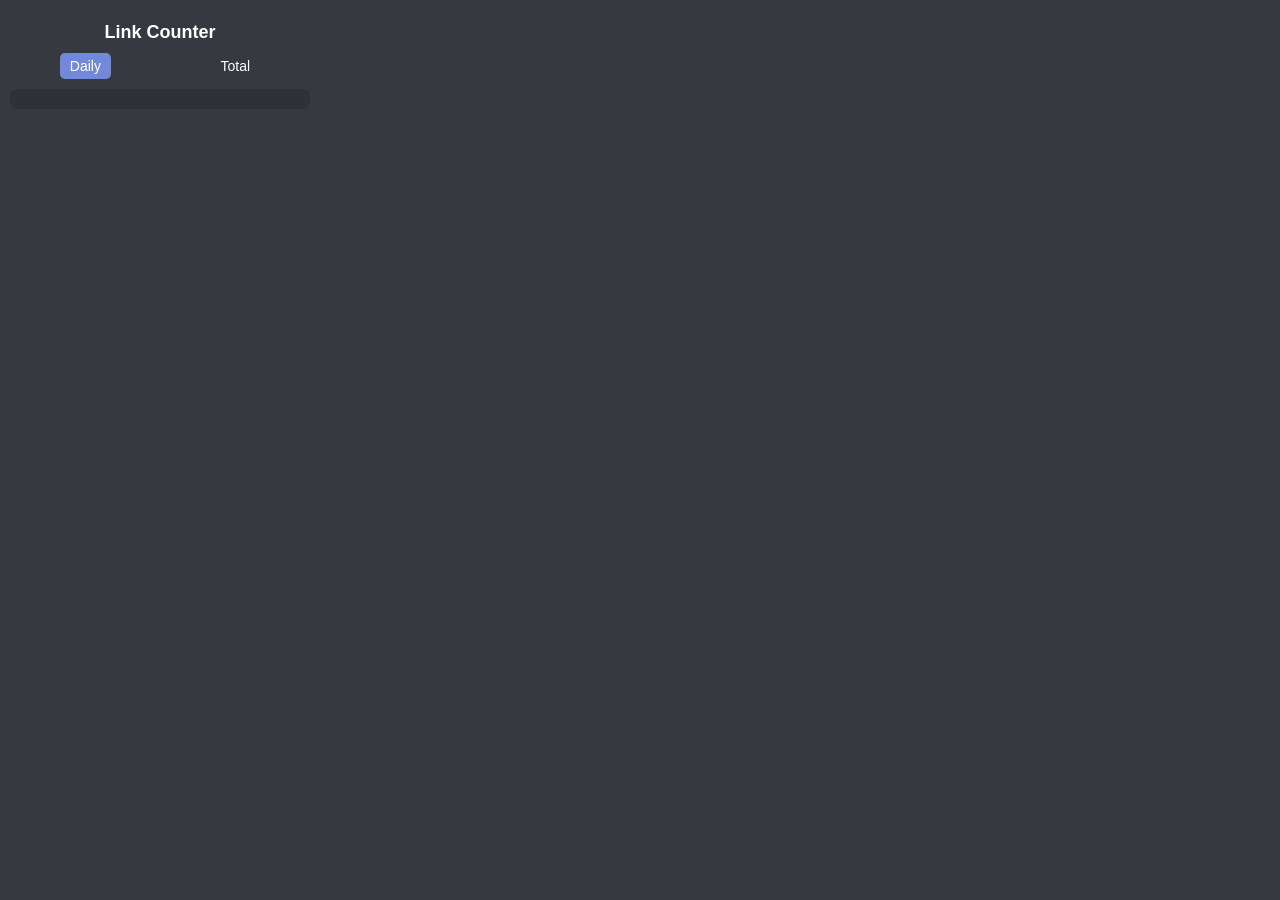
==== Link_Visit_Counter_v11/popup.html @ fb99b57d "Added extension files to new folder" ====
<!DOCTYPE html>
<html lang="en">
<head>
  <meta charset="UTF-8">
  <meta name="viewport" content="width=device-width, initial-scale=1.0">
  <title>Link Counter</title>
  <link rel="stylesheet" href="styles.css">
</head>
<body>
  <div class="container">
    <h1>Link Counter</h1>
    <div class="tabs">
      <button id="dailyTab" class="active">Daily</button>
      <button id="totalTab">Total</button>
    </div>
    <div id="content">
      <!-- Content will be populated by popup.js -->
    </div>
  </div>
  <script src="popup.js"></script>
</body>
</html>
---- Link_Visit_Counter_v11/styles.css ----
body {
  font-family: Arial, sans-serif;
  background-color: #36393f;
  color: white;
  margin: 0;
  padding: 10px;
}

.container {
  width: 300px;
}

h1 {
  font-size: 18px;
  text-align: center;
  margin-bottom: 10px;
}

.tabs {
  display: flex;
  justify-content: space-around;
  margin-bottom: 10px;
}

.tabs button {
  background: none;
  border: none;
  color: white;
  font-size: 14px;
  cursor: pointer;
  padding: 5px 10px;
  border-radius: 5px;
}

.tabs button.active {
  background-color: #7289da;
}

#content {
  background-color: #2f3136;
  padding: 10px;
  border-radius: 8px;
}

.site-entry {
  display: flex;
  align-items: center;
  background-color: #40444b;
  padding: 8px;
  border-radius: 8px;
  margin-bottom: 8px;
}

.site-entry img {
  width: 16px;
  height: 16px;
  margin-right: 8px;
}

.site-entry span {
  font-size: 14px;
}
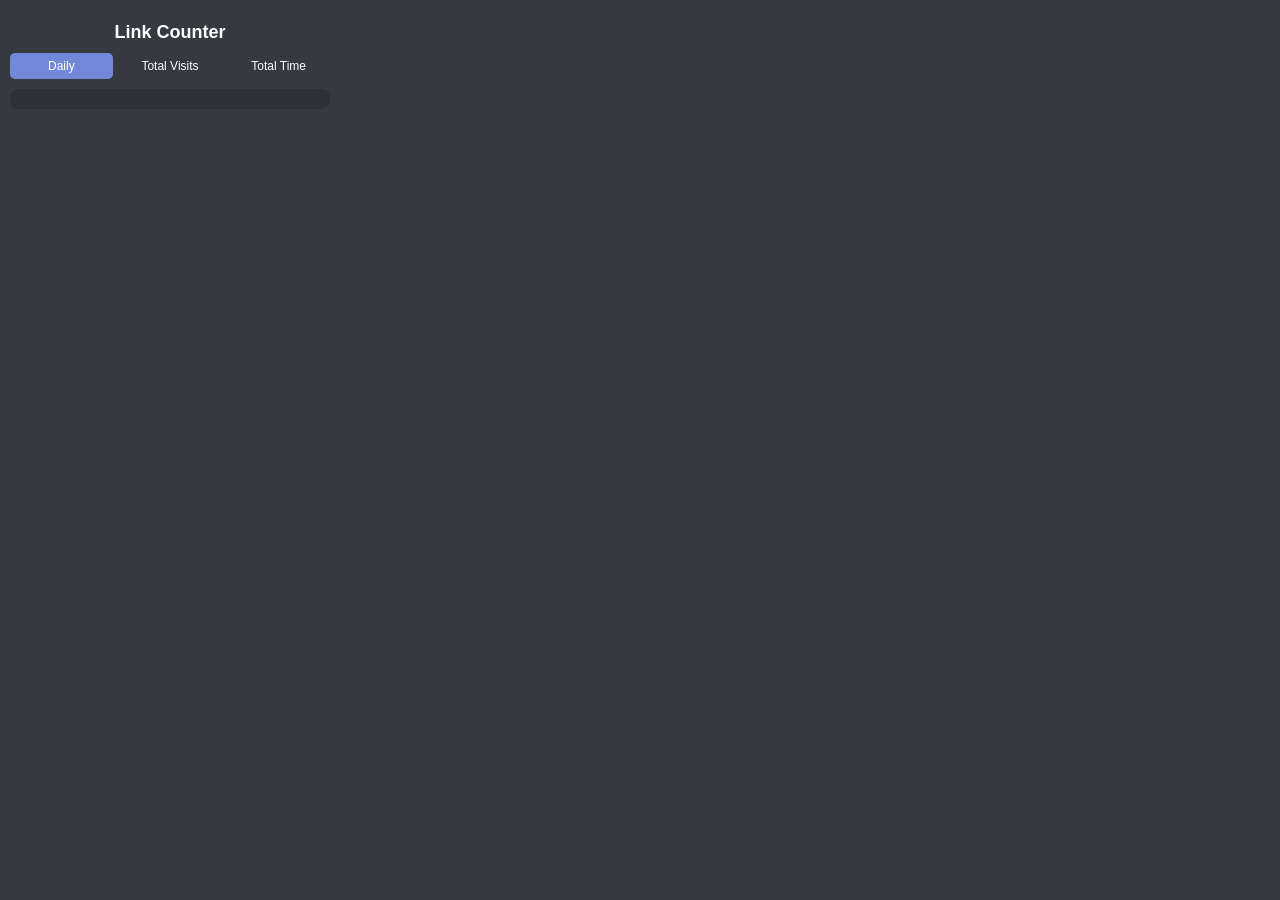
==== commit c95677d7: "Add Total Time tab and tabbed stats views" ====
--- a/Link_Visit_Counter_v11/popup.html
+++ b/Link_Visit_Counter_v11/popup.html
@@ -11,7 +11,8 @@
     <h1>Link Counter</h1>
     <div class="tabs">
       <button id="dailyTab" class="active">Daily</button>
-      <button id="totalTab">Total</button>
+      <button id="totalVisitsTab">Total Visits</button>
+      <button id="totalTimeTab">Total Time</button>
     </div>
     <div id="content">
       <!-- Content will be populated by popup.js -->
@@ -19,4 +20,4 @@
   </div>
   <script src="popup.js"></script>
 </body>
-</html>+</html>
--- a/Link_Visit_Counter_v11/styles.css
+++ b/Link_Visit_Counter_v11/styles.css
@@ -1,62 +1,71 @@
-body {
-  font-family: Arial, sans-serif;
-  background-color: #36393f;
-  color: white;
-  margin: 0;
-  padding: 10px;
-}
-
-.container {
-  width: 300px;
-}
-
-h1 {
-  font-size: 18px;
-  text-align: center;
-  margin-bottom: 10px;
-}
-
-.tabs {
-  display: flex;
-  justify-content: space-around;
-  margin-bottom: 10px;
-}
-
-.tabs button {
-  background: none;
-  border: none;
-  color: white;
-  font-size: 14px;
-  cursor: pointer;
-  padding: 5px 10px;
-  border-radius: 5px;
-}
-
-.tabs button.active {
-  background-color: #7289da;
-}
-
-#content {
-  background-color: #2f3136;
-  padding: 10px;
-  border-radius: 8px;
-}
-
-.site-entry {
-  display: flex;
-  align-items: center;
-  background-color: #40444b;
-  padding: 8px;
-  border-radius: 8px;
-  margin-bottom: 8px;
-}
-
-.site-entry img {
-  width: 16px;
-  height: 16px;
-  margin-right: 8px;
-}
-
-.site-entry span {
-  font-size: 14px;
-}+body {
+  font-family: Arial, sans-serif;
+  background-color: #36393f;
+  color: white;
+  margin: 0;
+  padding: 10px;
+}
+
+.container {
+  width: 320px;
+}
+
+h1 {
+  font-size: 18px;
+  text-align: center;
+  margin-bottom: 10px;
+}
+
+.tabs {
+  display: flex;
+  justify-content: space-between;
+  gap: 6px;
+  margin-bottom: 10px;
+}
+
+.tabs button {
+  background: none;
+  border: none;
+  color: white;
+  font-size: 12px;
+  cursor: pointer;
+  padding: 6px 8px;
+  border-radius: 5px;
+  flex: 1;
+}
+
+.tabs button.active {
+  background-color: #7289da;
+}
+
+#content {
+  background-color: #2f3136;
+  padding: 10px;
+  border-radius: 8px;
+}
+
+.site-entry {
+  display: flex;
+  align-items: center;
+  background-color: #40444b;
+  padding: 8px;
+  border-radius: 8px;
+  margin-bottom: 8px;
+}
+
+.site-entry img {
+  width: 16px;
+  height: 16px;
+  margin-right: 8px;
+}
+
+.site-entry span {
+  font-size: 13px;
+}
+
+.empty-state {
+  text-align: center;
+  color: #b9bbbe;
+  font-size: 13px;
+  padding: 12px 0;
+}
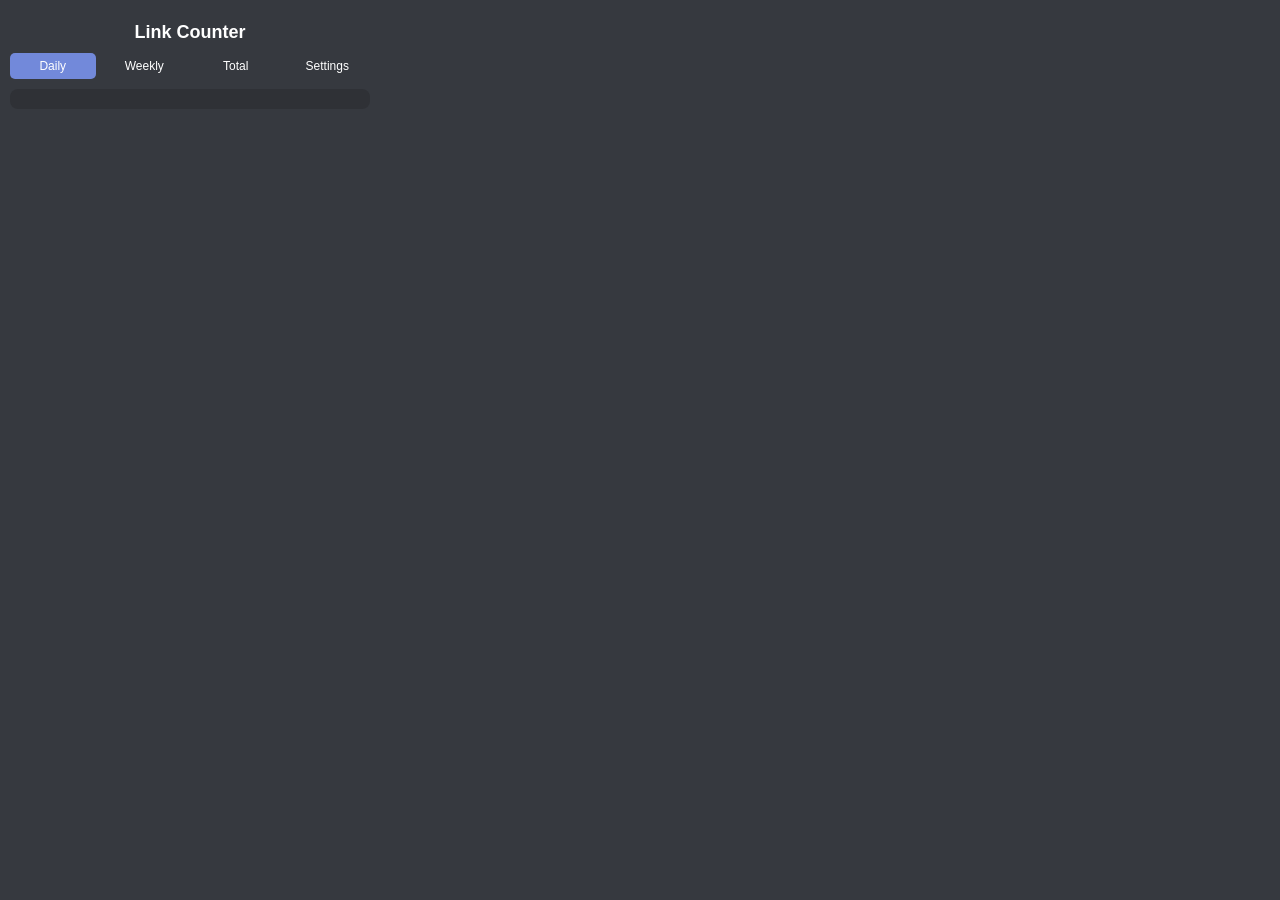
==== commit f6915b2f: "Add lightweight charts and local backup import/export tools" ====
--- a/Link_Visit_Counter_v11/popup.html
+++ b/Link_Visit_Counter_v11/popup.html
@@ -11,12 +11,11 @@
     <h1>Link Counter</h1>
     <div class="tabs">
       <button id="dailyTab" class="active">Daily</button>
-      <button id="totalVisitsTab">Total Visits</button>
-      <button id="totalTimeTab">Total Time</button>
+      <button id="weeklyTab">Weekly</button>
+      <button id="totalTab">Total</button>
+      <button id="settingsTab">Settings</button>
     </div>
-    <div id="content">
-      <!-- Content will be populated by popup.js -->
-    </div>
+    <div id="content"></div>
   </div>
   <script src="popup.js"></script>
 </body>
--- a/Link_Visit_Counter_v11/styles.css
+++ b/Link_Visit_Counter_v11/styles.css
@@ -6,66 +6,33 @@
   padding: 10px;
 }
 
-.container {
-  width: 320px;
-}
+.container { width: 360px; }
+h1 { font-size: 18px; text-align: center; margin-bottom: 10px; }
 
-h1 {
-  font-size: 18px;
-  text-align: center;
-  margin-bottom: 10px;
-}
+.tabs { display: grid; grid-template-columns: repeat(4, 1fr); gap: 6px; margin-bottom: 10px; }
+.tabs button { background: none; border: none; color: white; font-size: 12px; cursor: pointer; padding: 6px 8px; border-radius: 5px; }
+.tabs button.active { background-color: #7289da; }
 
-.tabs {
-  display: flex;
-  justify-content: space-between;
-  gap: 6px;
-  margin-bottom: 10px;
-}
+#content { background-color: #2f3136; padding: 10px; border-radius: 8px; max-height: 500px; overflow-y: auto; }
 
-.tabs button {
-  background: none;
-  border: none;
-  color: white;
-  font-size: 12px;
-  cursor: pointer;
-  padding: 6px 8px;
-  border-radius: 5px;
-  flex: 1;
-}
+.card { background-color: #40444b; padding: 8px; border-radius: 8px; margin-bottom: 8px; }
+.category-header { display: flex; justify-content: space-between; font-weight: bold; margin-bottom: 6px; }
+.site-entry { display: flex; align-items: center; justify-content: space-between; padding: 6px; border-radius: 6px; background-color: #36393f; margin-bottom: 6px; }
+.site-entry.danger { border-left: 3px solid #f04747; }
+.site-left { display: flex; align-items: center; min-width: 0; }
+.site-left img { width: 16px; height: 16px; margin-right: 8px; }
+.site-name { font-size: 13px; white-space: nowrap; overflow: hidden; text-overflow: ellipsis; max-width: 150px; }
+.site-stats { font-size: 12px; color: #dcddde; }
 
-.tabs button.active {
-  background-color: #7289da;
-}
+.setting-row { display: flex; gap: 8px; margin-bottom: 8px; align-items: center; }
+input, select, button, textarea { font-size: 12px; }
+button.action { background: #7289da; color: white; border: none; border-radius: 5px; padding: 6px 8px; cursor: pointer; }
+button.ghost, .ghost { background: #4f545c; color: white; border: none; border-radius: 5px; padding: 6px 8px; cursor: pointer; }
 
-#content {
-  background-color: #2f3136;
-  padding: 10px;
-  border-radius: 8px;
-}
+.chart-row { display: grid; grid-template-columns: 90px 1fr 80px; gap: 8px; align-items: center; margin-top: 6px; font-size: 11px; }
+.bar { height: 8px; border-radius: 4px; background: #2f3136; overflow: hidden; }
+.fill { height: 100%; background: #7289da; }
+.pie { width: 110px; height: 110px; border-radius: 50%; margin: 8px auto; border: 2px solid #2f3136; }
 
-.site-entry {
-  display: flex;
-  align-items: center;
-  background-color: #40444b;
-  padding: 8px;
-  border-radius: 8px;
-  margin-bottom: 8px;
-}
-
-.site-entry img {
-  width: 16px;
-  height: 16px;
-  margin-right: 8px;
-}
-
-.site-entry span {
-  font-size: 13px;
-}
-
-.empty-state {
-  text-align: center;
-  color: #b9bbbe;
-  font-size: 13px;
-  padding: 12px 0;
-}
+.empty-state { text-align: center; color: #b9bbbe; font-size: 13px; padding: 12px 0; }
+.small { font-size: 11px; color: #b9bbbe; }
